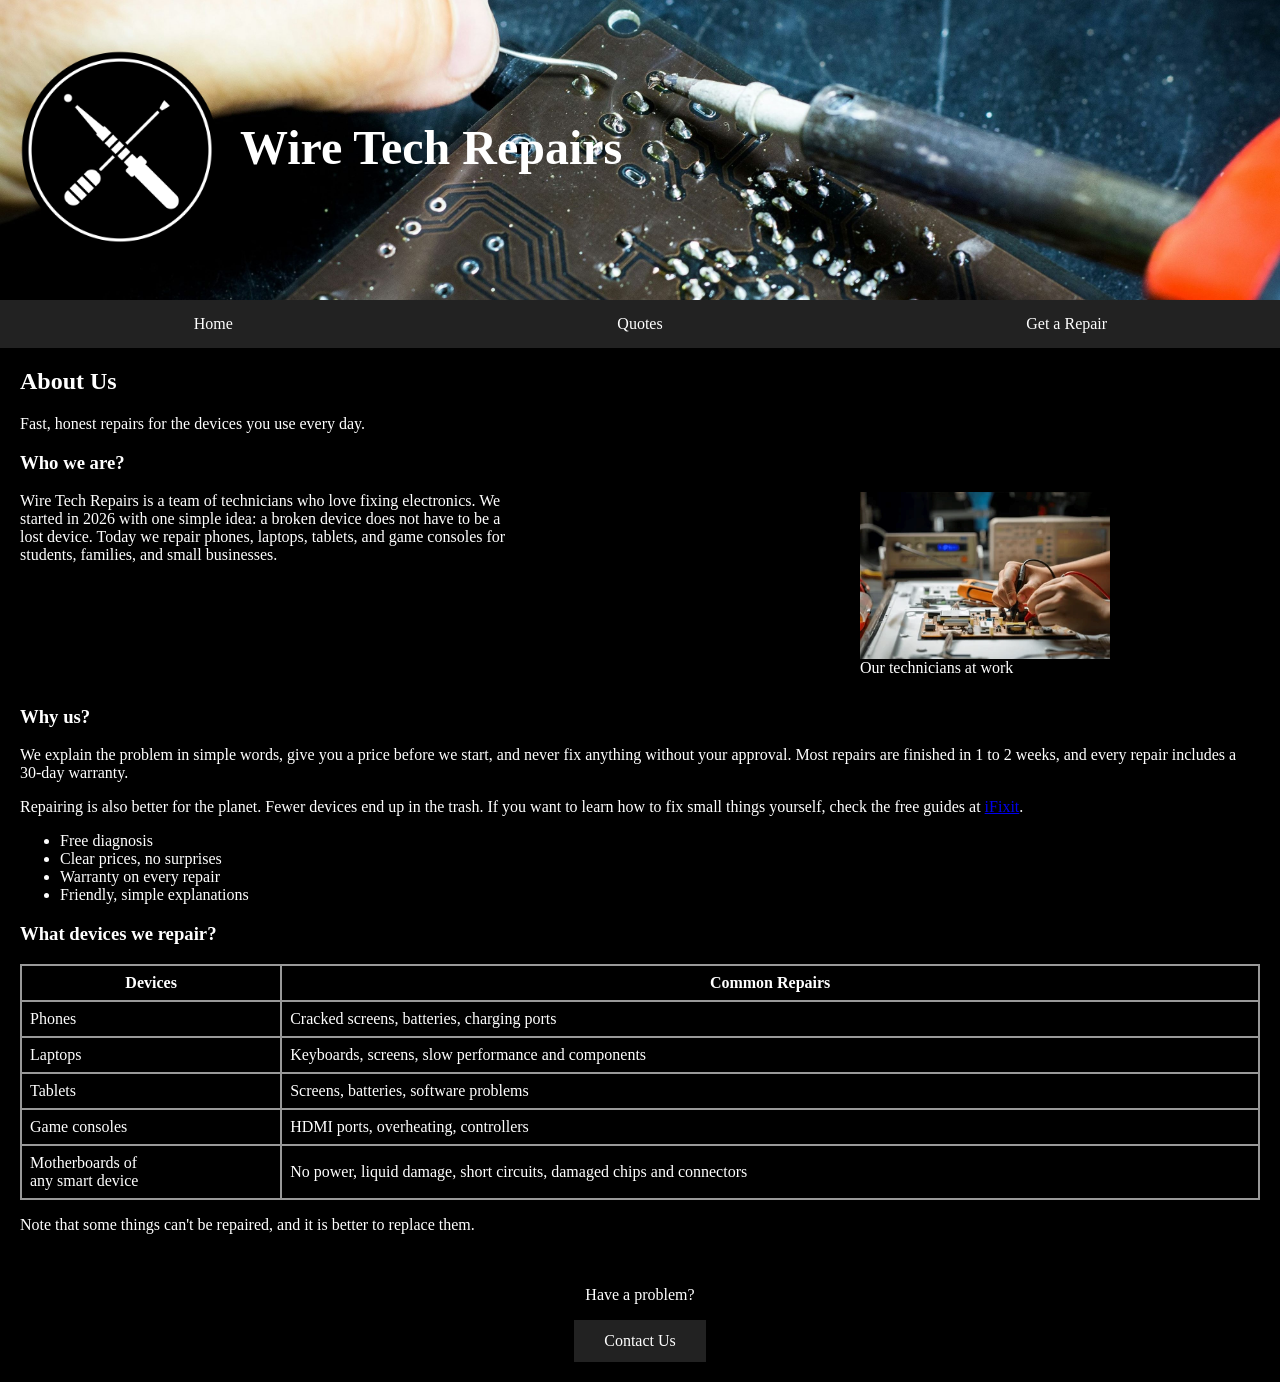
==== index.html @ b89047da "Add files via upload" ====
<!DOCTYPE html>

<!--wiretechrepairs.com-->

<html lang="en">
<head>
    <meta name="description" content="Fast, honest repairs for phones, laptops, tablets, game consoles, and other things"><!--Descripcion de la pagina-->
    <meta charset="UTF-8">
    <meta name="viewport" content="width=device-width, initial-scale=1.0">
    <title>Wire Tech Repairs</title>
    <link rel="stylesheet" href="SiteStyle/global.css"><!--Estilo de la pagina-->
</head>


<body><!--Contenido de la pagina-->

    <header>

        <!--Banner, logo y nombre -->
        <div id="encabezado">
            <div id="banner">
                <img src="SiteImage/bannert2.jpg" alt="banner">
            </div>

            <div id="logo">
                <img src="SiteImage/logo.png" alt="logo">
            </div>

            <h1>Wire Tech Repairs</h1>
        </div>

        <nav><!--Barra de navegacion-->
            <a href="index.html">Home</a>
            <a href="quotes.html">Quotes</a>
            <a href="repair.html">Get a Repair</a>
        </nav>

    </header>

    <main> <!--Contenido principal-->

        <article>
            <h2>About Us</h2>
            <p>Fast, honest repairs for the devices you use every day.</p>

            <section class="questions">
                <h3>Who we are?</h3>
                <figure>
                    <img src="SiteImage/work.png" alt="technicians working" id="imgtec">
                    <figcaption>Our technicians at work</figcaption>
                </figure>

                <p>Wire Tech Repairs is a team of technicians who love fixing electronics. We<br> started in 2026 with one simple idea: a broken device does not have to be a<br> lost device. Today we repair phones, laptops, tablets, and game consoles for<br> students, families, and small businesses.</p>
            </section>

            <section class="questions">
                <h3>Why us?</h3>
                <p>We explain the problem in simple words, give you a price before we start, and never fix anything without your approval. Most repairs are finished in 1 to 2 weeks, and every repair includes a 30-day warranty.</p>
                <p>Repairing is also better for the planet. Fewer devices end up in the trash. If you want to learn how to fix small things yourself, check the free guides at <a href="https://www.ifixit.com" target="_blank" rel="noopener noreferrer">iFixit</a>.</p>
                <ul>
                    <li>Free diagnosis</li>
                    <li>Clear prices, no surprises</li>
                    <li>Warranty on every repair</li>
                    <li>Friendly, simple explanations</li>
                </ul>
            </section>

            <section class="questions">
                <h3>What devices we repair?</h3>
                <table>
                    <thead>
                        <tr>
                            <th>Devices</th>
                            <th>Common Repairs</th>
                        </tr>
                    </thead>
                    <tbody>
                        <tr>
                            <td>Phones</td>
                            <td>Cracked screens, batteries, charging ports</td>
                        </tr>
                        <tr>
                            <td>Laptops</td>
                            <td>Keyboards, screens, slow performance and components</td>
                        </tr>
                        <tr>
                            <td>Tablets</td>
                            <td>Screens, batteries, software problems</td>
                        </tr>
                        <tr>
                            <td>Game consoles</td>
                            <td>HDMI ports, overheating, controllers</td>
                        </tr>
                        <tr>
                            <td>Motherboards of<br> any smart device</td>
                            <td>No power, liquid damage, short circuits, damaged chips and connectors</td>
                        </tr>
                    </tbody>
                </table>
                <p>Note that some things can't be repaired, and it is better to replace them.</p>
            </section>
        </article>

    </main>

    <footer> <!--Pie de la pagina-->
        <p>Have a problem?</p>
        <div class="contactbutton">
            <a href="contact.html">Contact Us</a>
        </div>
    </footer>

</body>

</html>
---- SiteStyle/global.css ----
html{
    background-color: black;
    color: white;
}

body {
    margin: 0;
}

/* ---------- Encabezado: banner + logo + nombre ---------- */
#encabezado {
    position: relative;      /* referencia para logo y h1 */
}

#banner img {
    display: block;          /* quita el espacio extra debajo de la imagen */
    width: 100%;
    height: 300px;
    object-fit: cover;       /* evita deformar el banner */
}

#logo img {
    position: absolute;
    top: 50px;               /* (300 - 200) / 2 = centrado vertical */
    left: 20px;
    width: 200px;
    height: auto;
}

#encabezado h1 {
    position: absolute;
    top: 120px;              /* ajusta unos px si lo quieres mas arriba/abajo */
    left: 240px;             /* 20 + 200 del logo + 20 de separacion */
    margin: 0;
    color: white;
    font-size: 48px;
}

/* ---------- Barra de navegacion ---------- */
nav {
    display: flex;
}

nav a {
    flex: 1;                 /* los 3 enlaces se reparten todo el ancho */
    text-align: center;
    padding: 15px 0;
    background-color: #222;
    color: white;
    text-decoration: none;
}

nav a:hover {
    background-color: #555;
}

/* ---------- Contenido principal ---------- */
main {
    padding: 0 20px;
}

section.questions::after {  /* evita que el float de la imagen se salga de la seccion */
    content: "";
    display: block;
    clear: both;
}

#imgtec {
    float: right;
    width: 250px;
    height: auto;
}

figure {
    float: right;
    margin: 0 20px 10px 0;
    margin-right: 150px;
}

figure + p {
    overflow: hidden;
    max-width: 600px;
}

table {
    border-collapse: collapse;
    width: 100%;
}

th, td {
    border: 2px solid #999;
    padding: 8px;
}

/* ---------- Pie de pagina ---------- */
footer {
    text-align: center;
    padding: 20px;
}

.contactbutton a {
    display: inline-block;
    padding: 12px 30px;
    background-color: #222;
    color: white;
    text-decoration: none;
}

#txtwhath{
    width: 500px;
    height: 300px;
}

.buttons {
    display: inline-block;
    padding: 12px 30px;
    background-color: #222;
    color: white;
    text-decoration: none;
}

.steps{
    padding: 10px;
}

textarea{
    resize: none;
}
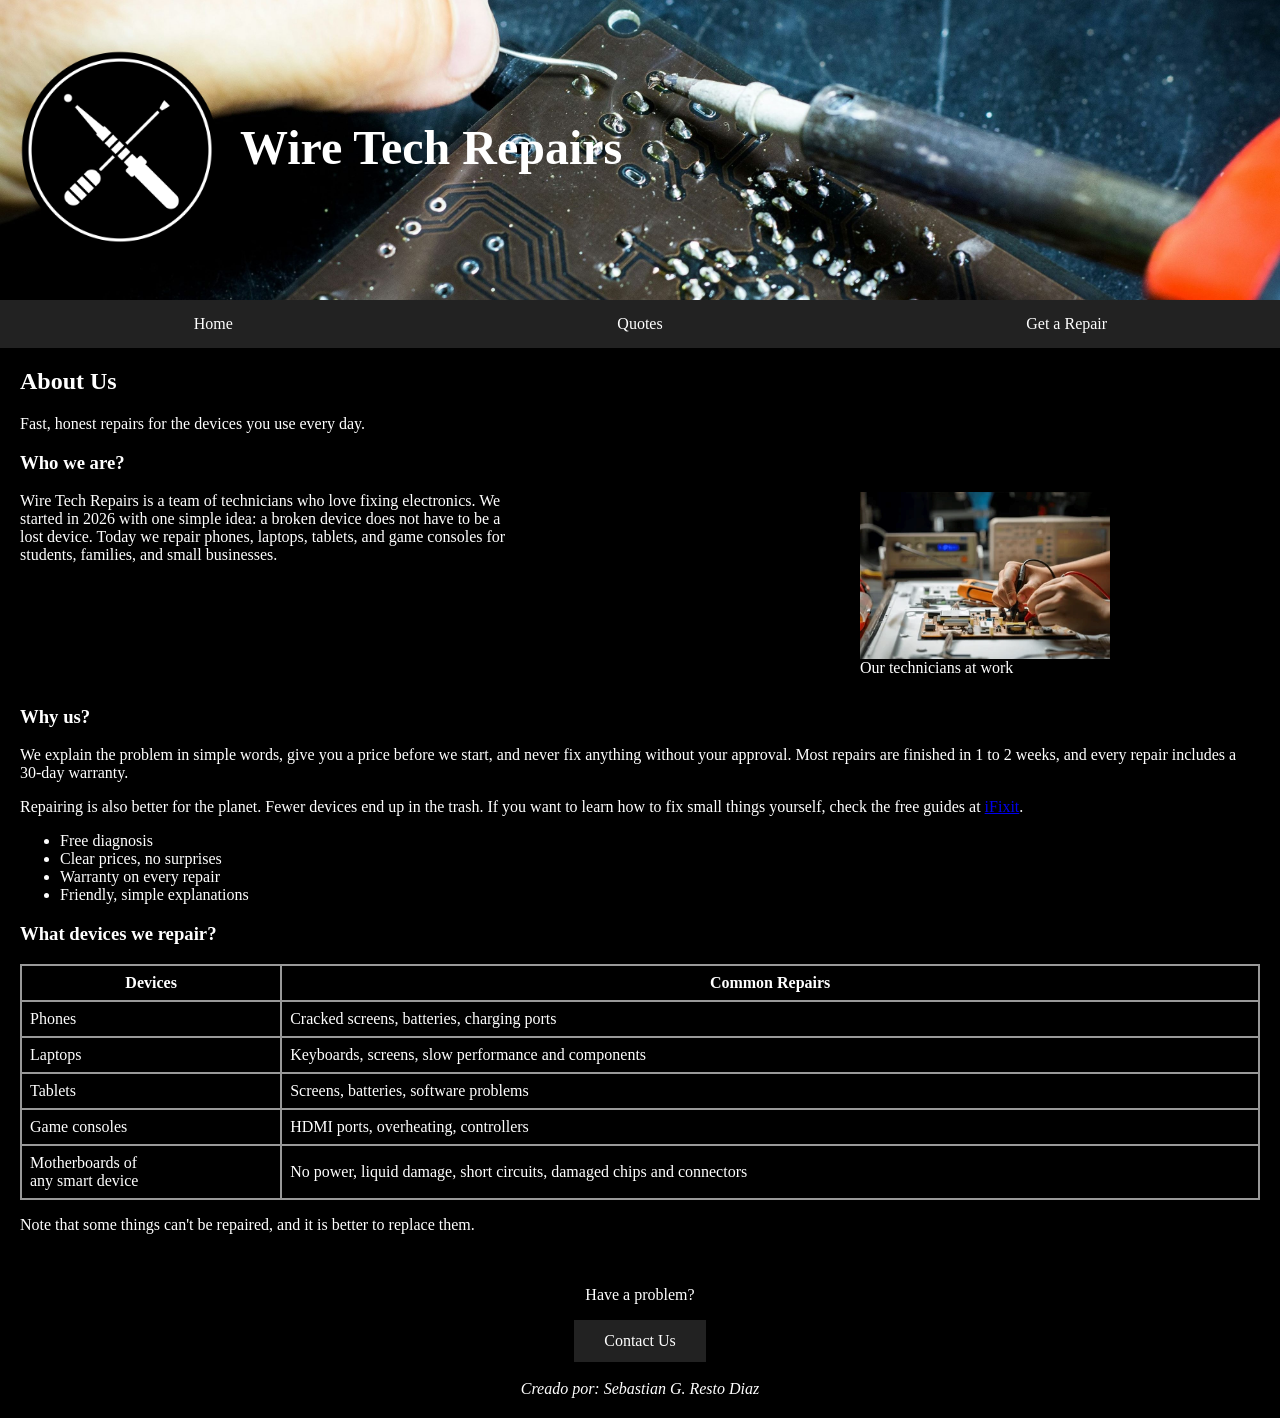
==== commit 4e66f09e: "Update index.html" ====
--- a/index.html
+++ b/index.html
@@ -108,6 +108,8 @@
         <div class="contactbutton">
             <a href="contact.html">Contact Us</a>
         </div>
+        <br>
+        <i>Creado por: Sebastian G. Resto Diaz</i>
     </footer>
 
 </body>
